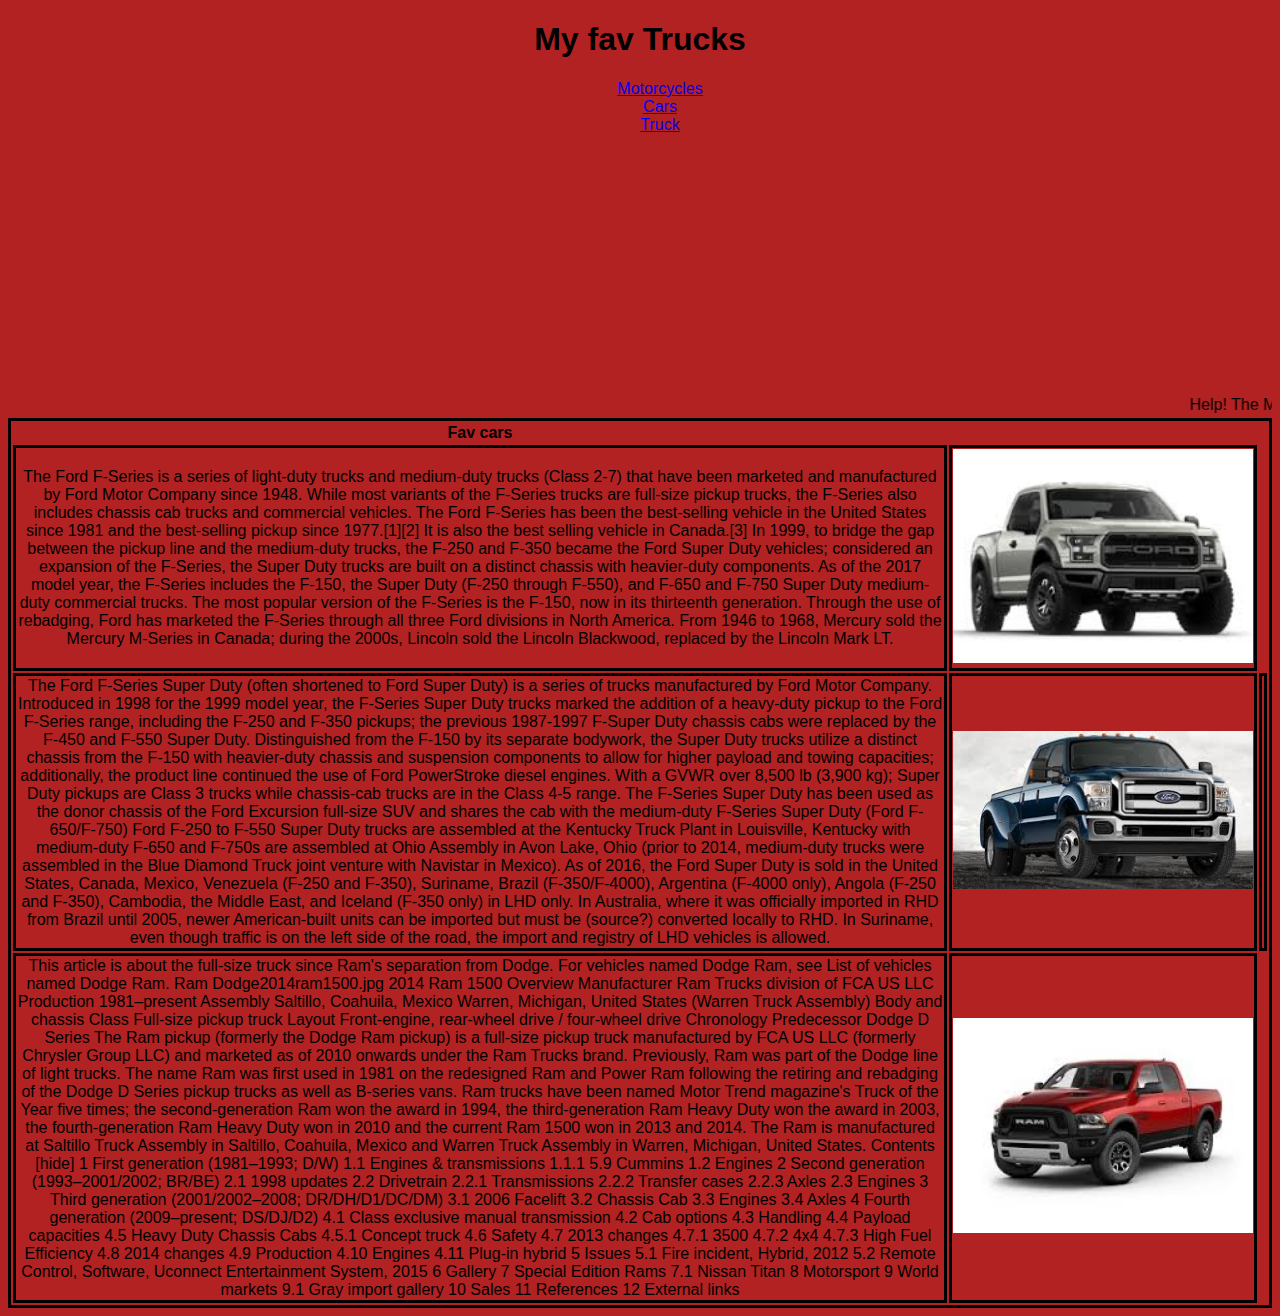
==== Trucks.html @ 9330e244 "Project start" ====
<!DOCTYPE html>
<html>
<head>
  <meta charset="utf-8">
  <meta name="viewport" content="width=device-width, initial-scale=1">
  <title>Truck are cool</title>
  <link rel="stylesheet" href="style.css">
</head>
<body>

  <h1>My fav Trucks</h1>
  
  <ul>
    <li><a href="motorcycles.html"> Motorcycles</a></li>
    <li><a href="cars.html"> Cars</a></li>
    <li><a href="Trucks.html"> Truck</a></li>
  </ul>

  <marquee scrollamount="10"
           direction="left"
           behavior="scroll">
    Help! The Monster Truck's chasing me...
    <img src="monster_truck.jpg" width="400" />

  </marquee>


  <table>
    <th>Fav cars</th>
    <tr>
      <td>The Ford F-Series is a series of light-duty trucks and medium-duty trucks (Class 2-7) that have been marketed and manufactured by Ford Motor Company since 1948. While most variants of the F-Series trucks are full-size pickup trucks, the F-Series also includes chassis cab trucks and commercial vehicles. The Ford F-Series has been the best-selling vehicle in the United States since 1981 and the best-selling pickup since 1977.[1][2] It is also the best selling vehicle in Canada.[3]

        In 1999, to bridge the gap between the pickup line and the medium-duty trucks, the F-250 and F-350 became the Ford Super Duty vehicles; considered an expansion of the F-Series, the Super Duty trucks are built on a distinct chassis with heavier-duty components. As of the 2017 model year, the F-Series includes the F-150, the Super Duty (F-250 through F-550), and F-650 and F-750 Super Duty medium-duty commercial trucks. The most popular version of the F-Series is the F-150, now in its thirteenth generation.

        Through the use of rebadging, Ford has marketed the F-Series through all three Ford divisions in North America. From 1946 to 1968, Mercury sold the Mercury M-Series in Canada; during the 2000s, Lincoln sold the Lincoln Blackwood, replaced by the Lincoln Mark LT.

        
  
      </td>

      <td><img src="ford.jpeg" width="300"></img></td>
  </tr>

  <tr>
    <td>
      The Ford F-Series Super Duty (often shortened to Ford Super Duty) is a series of trucks manufactured by Ford Motor Company. Introduced in 1998 for the 1999 model year, the F-Series Super Duty trucks marked the addition of a heavy-duty pickup to the Ford F-Series range, including the F-250 and F-350 pickups; the previous 1987-1997 F-Super Duty chassis cabs were replaced by the F-450 and F-550 Super Duty.

      Distinguished from the F-150 by its separate bodywork, the Super Duty trucks utilize a distinct chassis from the F-150 with heavier-duty chassis and suspension components to allow for higher payload and towing capacities; additionally, the product line continued the use of Ford PowerStroke diesel engines. With a GVWR over 8,500 lb (3,900 kg); Super Duty pickups are Class 3 trucks while chassis-cab trucks are in the Class 4-5 range. The F-Series Super Duty has been used as the donor chassis of the Ford Excursion full-size SUV and shares the cab with the medium-duty F-Series Super Duty (Ford F-650/F-750)

      Ford F-250 to F-550 Super Duty trucks are assembled at the Kentucky Truck Plant in Louisville, Kentucky with medium-duty F-650 and F-750s are assembled at Ohio Assembly in Avon Lake, Ohio (prior to 2014, medium-duty trucks were assembled in the Blue Diamond Truck joint venture with Navistar in Mexico). As of 2016, the Ford Super Duty is sold in the United States, Canada, Mexico, Venezuela (F-250 and F-350), Suriname, Brazil (F-350/F-4000), Argentina (F-4000 only), Angola (F-250 and F-350), Cambodia, the Middle East, and Iceland (F-350 only) in LHD only. In Australia, where it was officially imported in RHD from Brazil until 2005, newer American-built units can be imported but must be (source?) converted locally to RHD. In Suriname, even though traffic is on the left side of the road, the import and registry of LHD vehicles is allowed.

    <td><img src="super%20duty%20ford.jpeg" width="300"></img><td></td>

  <tr>
    <td>This article is about the full-size truck since Ram's separation from Dodge. For vehicles named Dodge Ram, see List of vehicles named Dodge Ram.
      Ram
      Dodge2014ram1500.jpg
      2014 Ram 1500
      Overview
      Manufacturer	Ram Trucks division of FCA US LLC
      Production	1981–present
      Assembly	Saltillo, Coahuila, Mexico
      Warren, Michigan, United States (Warren Truck Assembly)
      Body and chassis
      Class	Full-size pickup truck
      Layout	Front-engine, rear-wheel drive / four-wheel drive
      Chronology
      Predecessor	Dodge D Series
      The Ram pickup (formerly the Dodge Ram pickup) is a full-size pickup truck manufactured by FCA US LLC (formerly Chrysler Group LLC) and marketed as of 2010 onwards under the Ram Trucks brand.

      Previously, Ram was part of the Dodge line of light trucks. The name Ram was first used in 1981 on the redesigned Ram and Power Ram following the retiring and rebadging of the Dodge D Series pickup trucks as well as B-series vans.

      Ram trucks have been named Motor Trend magazine's Truck of the Year five times; the second-generation Ram won the award in 1994, the third-generation Ram Heavy Duty won the award in 2003, the fourth-generation Ram Heavy Duty won in 2010 and the current Ram 1500 won in 2013 and 2014. The Ram is manufactured at Saltillo Truck Assembly in Saltillo, Coahuila, Mexico and Warren Truck Assembly in Warren, Michigan, United States.

      Contents  [hide] 
      1	First generation (1981–1993; D/W)
      1.1	Engines & transmissions
      1.1.1	5.9 Cummins
      1.2	Engines
      2	Second generation (1993–2001/2002; BR/BE)
      2.1	1998 updates
      2.2	Drivetrain
      2.2.1	Transmissions
      2.2.2	Transfer cases
      2.2.3	Axles
      2.3	Engines
      3	Third generation (2001/2002–2008; DR/DH/D1/DC/DM)
      3.1	2006 Facelift
      3.2	Chassis Cab
      3.3	Engines
      3.4	Axles
      4	Fourth generation (2009–present; DS/DJ/D2)
      4.1	Class exclusive manual transmission
      4.2	Cab options
      4.3	Handling
      4.4	Payload capacities
      4.5	Heavy Duty Chassis Cabs
      4.5.1	Concept truck
      4.6	Safety
      4.7	2013 changes
      4.7.1	3500
      4.7.2	4x4
      4.7.3	High Fuel Efficiency
      4.8	2014 changes
      4.9	Production
      4.10	Engines
      4.11	Plug-in hybrid
      5	Issues
      5.1	Fire incident, Hybrid, 2012
      5.2	Remote Control, Software, Uconnect Entertainment System, 2015
      6	Gallery
      7	Special Edition Rams
      7.1	Nissan Titan
      8	Motorsport
      9	World markets
      9.1	Gray import gallery
      10	Sales
      11	References
      12	External links

    <td><img src="download.jpeg" width="300"></img></td>
</tr>




</table>

</body>
</html>
---- style.css ----
body {
  font-family: "Open Sans", sans-serif;
  background-color: firebrick;
  text-align: center;
}

table, td{
  border: solid;
}

ul {
  color: gold;
}

li {
  list-style: none;
}
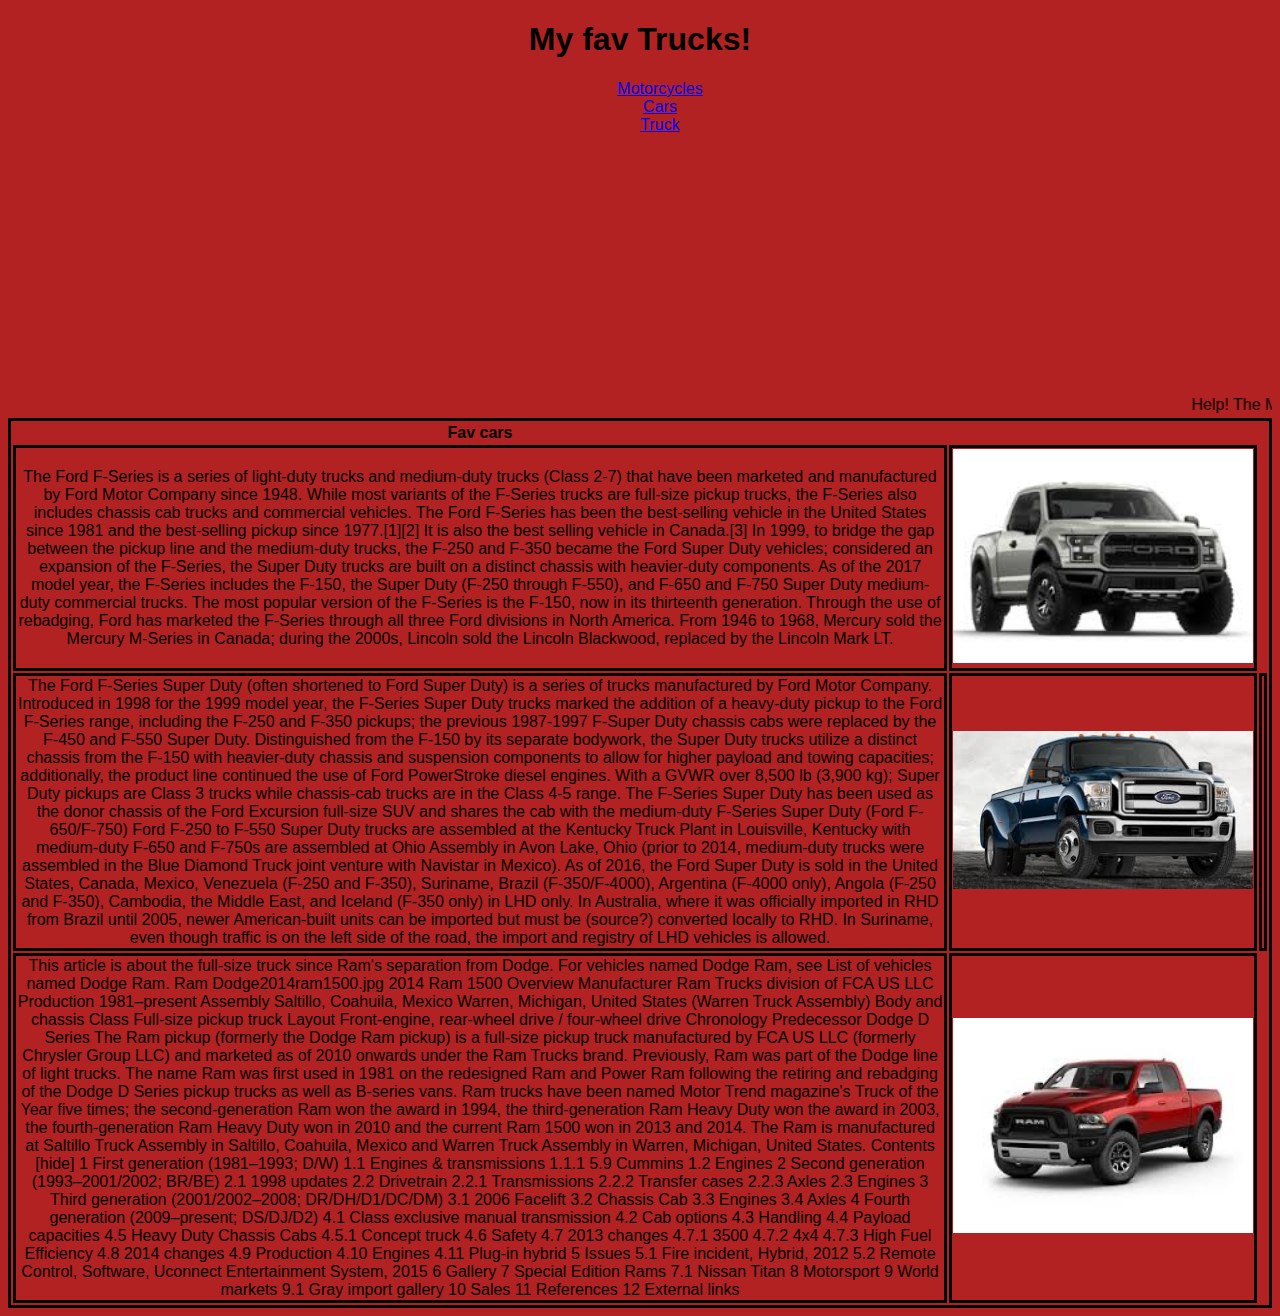
==== commit 17bbd44c: "Test" ====
--- a/Trucks.html
+++ b/Trucks.html
@@ -8,7 +8,7 @@
 </head>
 <body>
 
-  <h1>My fav Trucks</h1>
+  <h1>My fav Trucks!</h1>
   
   <ul>
     <li><a href="motorcycles.html"> Motorcycles</a></li>
